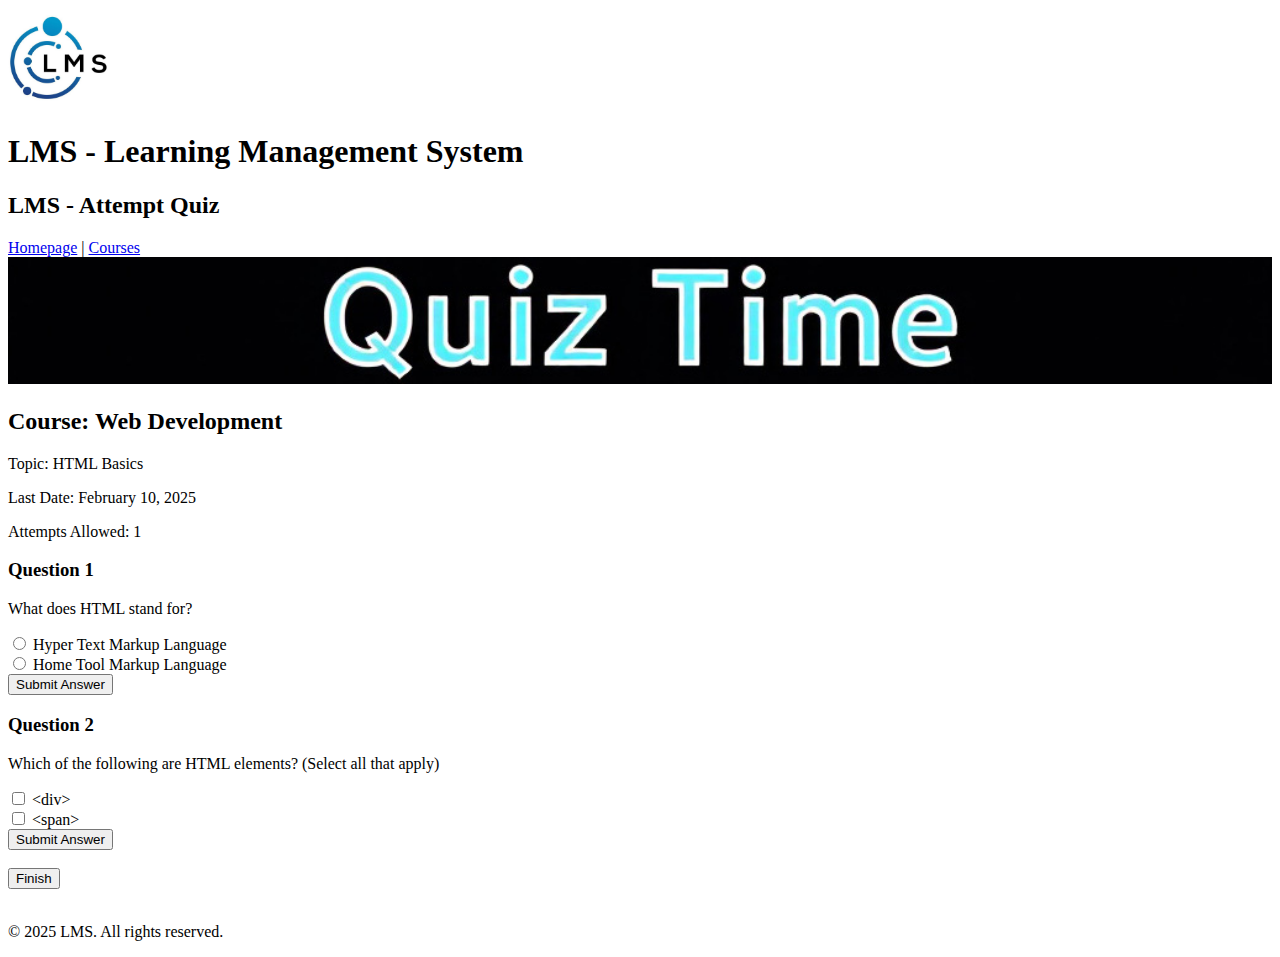
==== attempt_quiz.html @ c678f11e "Adding basic files" ====
<!DOCTYPE html>
<html lang="en">
<head>
    <meta charset="UTF-8">
    <meta name="viewport" content="width=device-width, initial-scale=1.0">
    <title>Attempt Quiz - LMS</title>
</head>
<body>
    <header>
        <img src="logo.jpg" alt="LMS Logo" style="width: 100px; height: 100px;">
        <h1>LMS - Learning Management System</h1>
        <h2>LMS - Attempt Quiz</h2>
    </header>
    <div>
        <nav>
            <a href="index.html">Homepage</a> | 
            <a href="course_view.html">Courses</a> 
        </nav>
    </div>
    <main>
        <img src="banner.jpg" alt="Quiz Banner" style="width: 100%;">
        <h2>Course: Web Development</h2>
        <p>Topic: HTML Basics</p>
        <p>Last Date: February 10, 2025</p>
        <p>Attempts Allowed: 1</p>
        
        
        <h3>Question 1</h3>
        <p>What does HTML stand for?</p>
        <input type="radio" id="q1a" name="q1" value="Hyper Text Markup Language">
        <label for="q1a">Hyper Text Markup Language</label><br>
        <input type="radio" id="q1b" name="q1" value="Home Tool Markup Language">
        <label for="q1b">Home Tool Markup Language</label><br>
        <button>Submit Answer</button>
        
        <h3>Question 2</h3>
        <p>Which of the following are HTML elements? (Select all that apply)</p>
        <input type="checkbox" id="q2a" name="q2" value="<div>">
        <label for="q2a">&lt;div&gt;</label><br>
        <input type="checkbox" id="q2b" name="q2" value="<span>">
        <label for="q2b">&lt;span&gt;</label><br>
        <button>Submit Answer</button>
        
        <br><br>
        <form>
            <button type="submit" formaction="leaderboard.html">Finish</button>
            <br><br>
        </form>
    </main>
    <footer>
        <p>&copy; 2025 LMS. All rights reserved.</p>
    </footer>
</body>
</html>
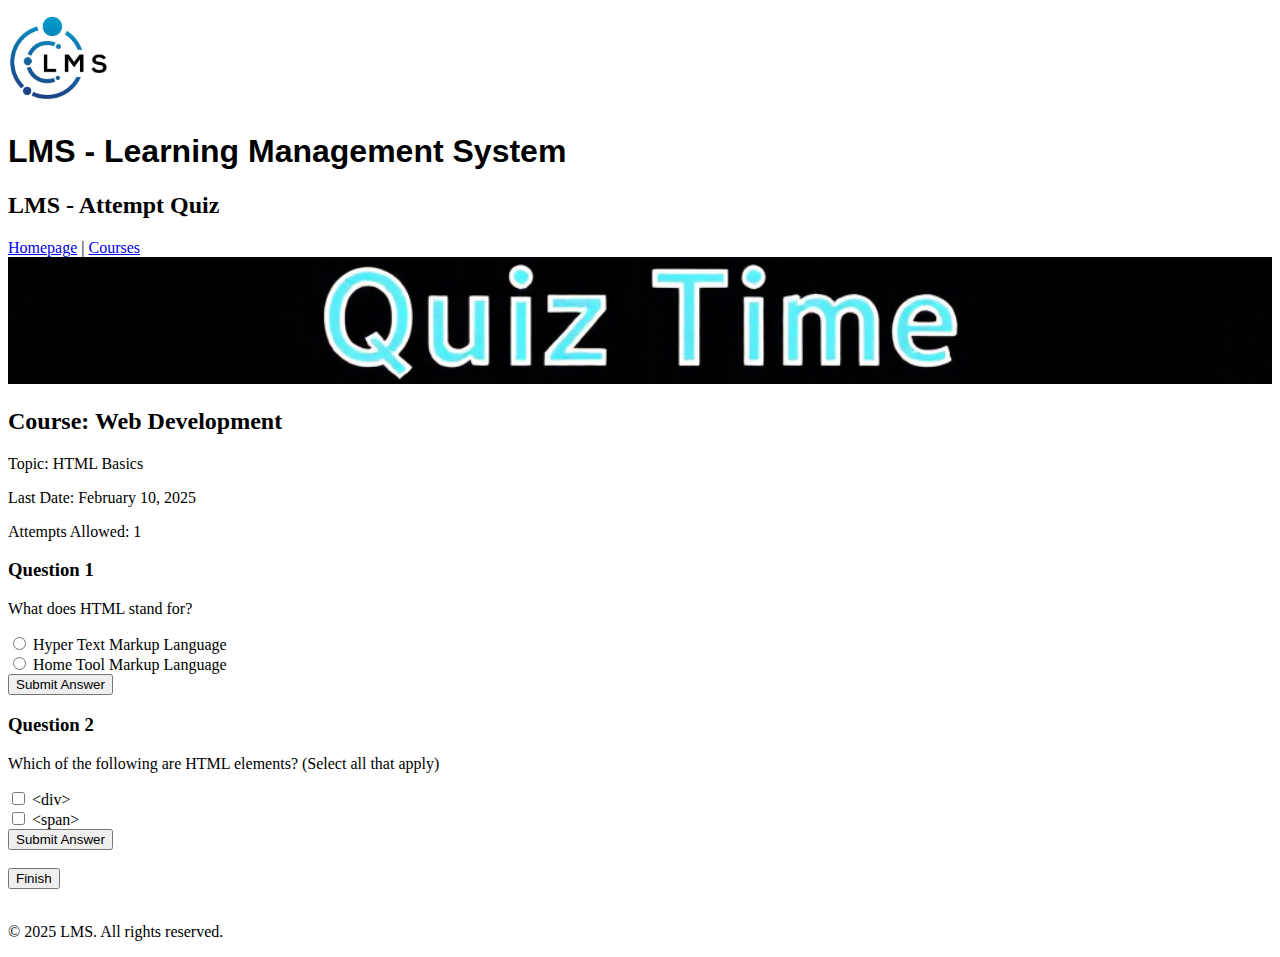
==== commit 9f8ea1af: "Slight difficulties with login.html" ====
--- a/attempt_quiz.html
+++ b/attempt_quiz.html
@@ -3,6 +3,7 @@
 <head>
     <meta charset="UTF-8">
     <meta name="viewport" content="width=device-width, initial-scale=1.0">
+    <link rel="stylesheet" href="styles.css">
     <title>Attempt Quiz - LMS</title>
 </head>
 <body>
--- a/styles.css
+++ b/styles.css
@@ -0,0 +1,84 @@
+.header {
+    display: flex;
+    flex-direction: row;
+    background-color: #004080;
+    padding: 20px;
+    color: white;
+}
+
+h1 {
+    margin-right: 0;
+    margin-left: auto;
+    font-family: Arial, Helvetica, sans-serif;
+}
+
+.navbar{
+    display: flex;
+    flex-direction: row;
+    background-color: #003366;
+    padding: 10px;
+    justify-content: space-evenly;
+}
+
+.navbar-item{
+    color: white;
+    text-decoration: none;
+    font-family: Arial, Helvetica, sans-serif;
+
+}
+
+.navbar-item:hover{
+    text-decoration: underline;
+}
+
+.main{
+    background-color: #d4d4d4;
+    text-align: center;
+    padding: 20px;
+    margin: 20px;
+    font-family: Arial, Helvetica, sans-serif;
+}
+.footer{
+    background-color: #004080;
+    padding: 10px;
+    color: white;
+    text-align: center;
+    font-family: Arial, Helvetica, sans-serif;
+}
+
+.login-form{
+    display: flex;
+    flex-direction: column;
+    background-color: #d4d4d4;
+    align-items: center;
+    padding: 30px;
+    margin-left: 150px;
+    margin-right: 150px;
+    border-radius: 30px;
+}
+
+.input-fields{
+    background-color: lightyellow;
+    padding: 10px;
+    border-radius: 5px;
+    border: darkgrey, 3px;
+
+}
+
+.login-button{
+    background-color: #008000;
+    color: white;
+}
+
+.login-button:hover{
+    background-color: #006600;
+}
+
+.forgot-password{
+    color: #004080;
+    text-decoration: none;
+}
+
+.forgot-password:hover{
+    text-decoration: underline;
+}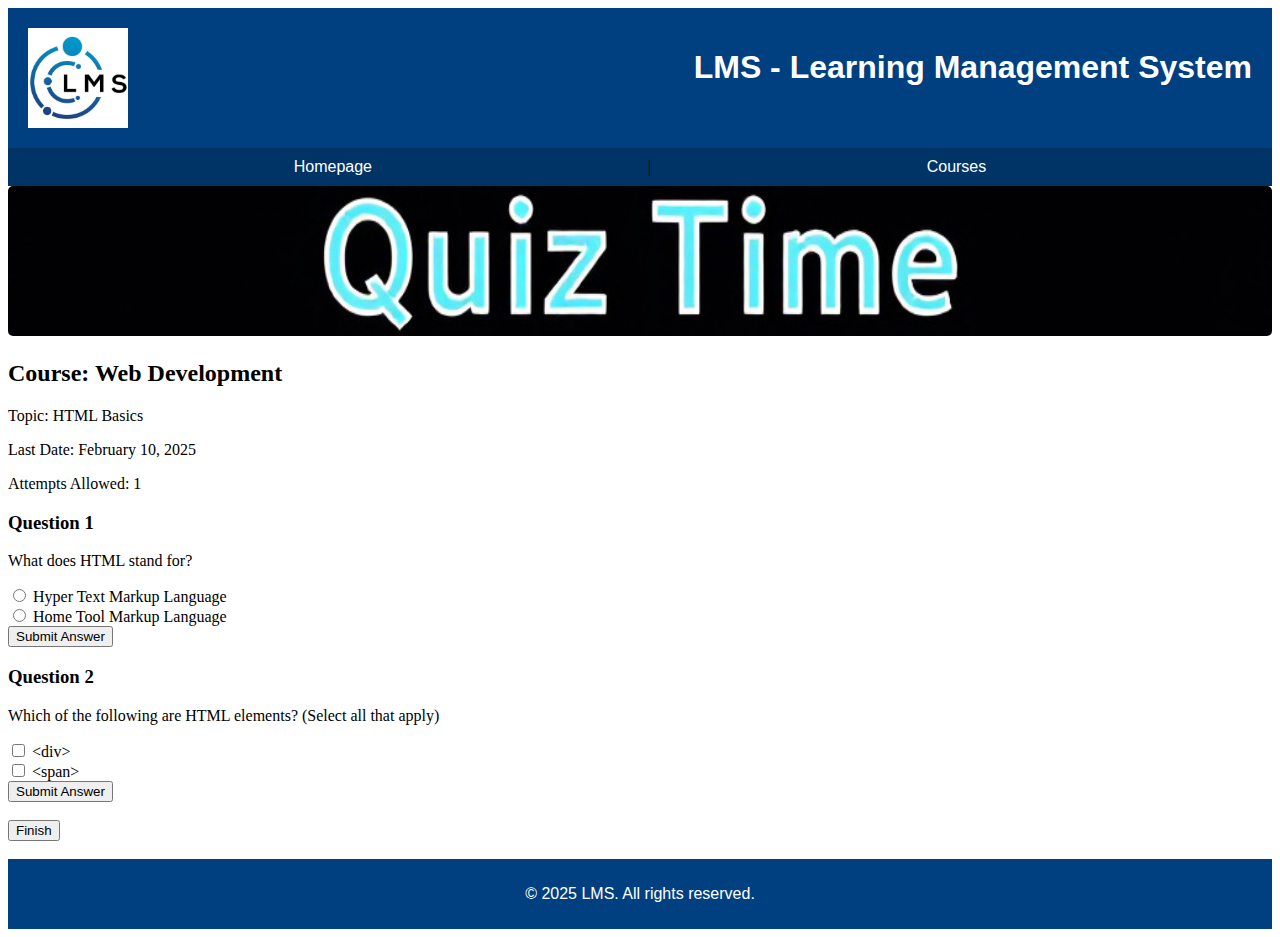
==== commit 9e88fb03: "Added basics for attempt quiz" ====
--- a/attempt_quiz.html
+++ b/attempt_quiz.html
@@ -7,19 +7,18 @@
     <title>Attempt Quiz - LMS</title>
 </head>
 <body>
-    <header>
+    <header class="header">
         <img src="logo.jpg" alt="LMS Logo" style="width: 100px; height: 100px;">
         <h1>LMS - Learning Management System</h1>
-        <h2>LMS - Attempt Quiz</h2>
     </header>
     <div>
-        <nav>
-            <a href="index.html">Homepage</a> | 
-            <a href="course_view.html">Courses</a> 
+        <nav class="navbar">
+            <a href="index.html" class="navbar-item">Homepage</a> | 
+            <a href="course_view.html" class="navbar-item">Courses</a> 
         </nav>
     </div>
     <main>
-        <img src="banner.jpg" alt="Quiz Banner" style="width: 100%;">
+        <img src="banner.jpg" alt="Quiz Banner" style="width: 100%; height:150px; border-radius: 5px;">
         <h2>Course: Web Development</h2>
         <p>Topic: HTML Basics</p>
         <p>Last Date: February 10, 2025</p>
@@ -48,7 +47,7 @@
             <br><br>
         </form>
     </main>
-    <footer>
+    <footer class="footer">
         <p>&copy; 2025 LMS. All rights reserved.</p>
     </footer>
 </body>
--- a/styles.css
+++ b/styles.css
@@ -81,4 +81,41 @@
 
 .forgot-password:hover{
     text-decoration: underline;
+}
+
+.term-selection{
+    background-color: lightyellow;
+    border-radius: 5px;
+    padding: 5px;
+    align-self: center;
+}
+
+.course-tile{
+    background-color: lightblue;
+    padding: 20px;
+    margin: 15px;
+    border-radius: 10px;
+}
+
+.accept-button{
+    background-color: #4Caf50;
+    color: white;
+}
+
+.accept-button:hover{
+    background-color: #265e28;
+}
+
+.decline-button{
+    background-color: #d32f2f;
+    color: white;
+}
+
+.decline-button:hover{
+    background-color: #821b1b;
+}
+
+.profile-picture{
+    border: 2px solid black;
+    border-radius: 50%;
 }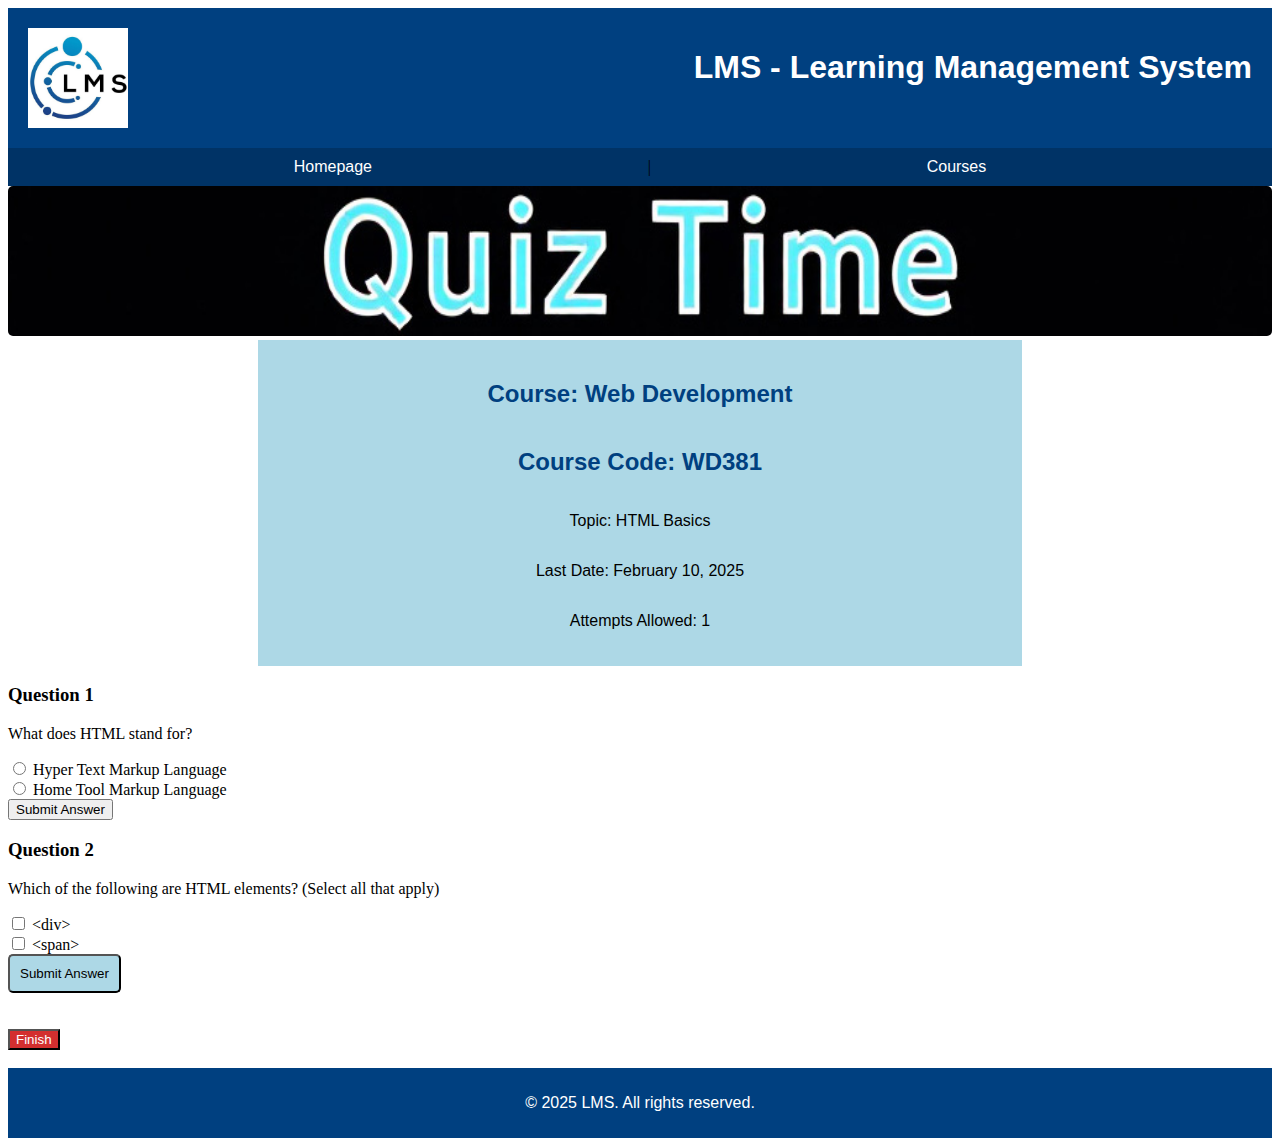
==== commit 5ce2d6d5: "Saving progess" ====
--- a/attempt_quiz.html
+++ b/attempt_quiz.html
@@ -19,31 +19,35 @@
     </div>
     <main>
         <img src="banner.jpg" alt="Quiz Banner" style="width: 100%; height:150px; border-radius: 5px;">
-        <h2>Course: Web Development</h2>
-        <p>Topic: HTML Basics</p>
-        <p>Last Date: February 10, 2025</p>
-        <p>Attempts Allowed: 1</p>
+        <div class = "course_quiz_detail">
+            <h2>Course: Web Development</h2>
+            <h2>Course Code: WD381</h2>
+            <p>Topic: HTML Basics</p>
+            <p>Last Date: February 10, 2025</p>
+            <p>Attempts Allowed: 1</p>
+        </div>
         
+            <h3>Question 1</h3>
+            <p>What does HTML stand for?</p>
+            <input type="radio" id="q1a" name="q1" value="Hyper Text Markup Language">
+            <label for="q1a" >Hyper Text Markup Language</label><br>
+            <input type="radio" id="q1b" name="q1" value="Home Tool Markup Language">
+            <label for="q1b">Home Tool Markup Language</label><br>
+            <button>Submit Answer</button>
         
-        <h3>Question 1</h3>
-        <p>What does HTML stand for?</p>
-        <input type="radio" id="q1a" name="q1" value="Hyper Text Markup Language">
-        <label for="q1a">Hyper Text Markup Language</label><br>
-        <input type="radio" id="q1b" name="q1" value="Home Tool Markup Language">
-        <label for="q1b">Home Tool Markup Language</label><br>
-        <button>Submit Answer</button>
-        
-        <h3>Question 2</h3>
-        <p>Which of the following are HTML elements? (Select all that apply)</p>
-        <input type="checkbox" id="q2a" name="q2" value="<div>">
-        <label for="q2a">&lt;div&gt;</label><br>
-        <input type="checkbox" id="q2b" name="q2" value="<span>">
-        <label for="q2b">&lt;span&gt;</label><br>
-        <button>Submit Answer</button>
-        
+        <div>
+            <h3>Question 2</h3>
+            <p>Which of the following are HTML elements? (Select all that apply)</p>
+            <input type="checkbox" id="q2a" name="q2" value="<div>">
+            <label for="q2a">&lt;div&gt;</label><br>
+            <input type="checkbox" id="q2b" name="q2" value="<span>">
+            <label for="q2b">&lt;span&gt;</label><br>
+            <button class="submit_answer">Submit Answer</button>
+        </div>
+
         <br><br>
         <form>
-            <button type="submit" formaction="leaderboard.html">Finish</button>
+            <button type="submit" formaction="leaderboard.html" class = "finish_quiz">Finish</button>
             <br><br>
         </form>
     </main>
--- a/styles.css
+++ b/styles.css
@@ -9,6 +9,13 @@
 h1 {
     margin-right: 0;
     margin-left: auto;
+    font-family: Arial, Helvetica, sans-serif;
+}
+
+h2 {
+    color: #004080;
+    text-align: center;
+    /*padding: 20px;*/
     font-family: Arial, Helvetica, sans-serif;
 }
 
@@ -35,7 +42,7 @@
     background-color: #d4d4d4;
     text-align: center;
     padding: 20px;
-    margin: 20px;
+    /*margin: 20px;*/
     font-family: Arial, Helvetica, sans-serif;
 }
 .footer{
@@ -55,6 +62,8 @@
     margin-left: 150px;
     margin-right: 150px;
     border-radius: 30px;
+    box-shadow: 0px 4px 10px rgba(0, 0, 0, 0.2);
+
 }
 
 .input-fields{
@@ -65,9 +74,12 @@
 
 }
 
+
+
 .login-button{
     background-color: #008000;
     color: white;
+    
 }
 
 .login-button:hover{
@@ -75,6 +87,7 @@
 }
 
 .forgot-password{
+    background-color: transparent; 
     color: #004080;
     text-decoration: none;
 }
@@ -95,6 +108,7 @@
     padding: 20px;
     margin: 15px;
     border-radius: 10px;
+    border-radius: 2px;
 }
 
 .accept-button{
@@ -118,4 +132,64 @@
 .profile-picture{
     border: 2px solid black;
     border-radius: 50%;
-}+}
+
+
+ul {
+    list-style: inside;
+    display: flex;
+    align-items: center;
+    flex-direction: column;
+    padding: 0;
+  }
+
+ul li {
+    list-style-type: "- ";
+    margin: 10px;
+    align-items: center;
+ }
+
+.course_quiz_detail{
+    background-color: lightblue;
+    display: flex;
+    flex-direction: column;
+    padding: 20px;
+    margin-left: 250px;
+    margin-right: 250px;
+    align-items: center;
+    font-family: Arial, Helvetica, sans-serif;
+}
+
+.quiz_question{
+    background-color: #cacaca;
+    align-items: center;
+}
+
+.submit_answer{
+    background-color: lightblue;
+    color: black;
+    padding: 10px;
+    border-radius: 5px;
+}
+
+.submit_answer:hover{
+    background-color: darkblue;
+    color: white;
+}
+
+.finish_quiz{
+    background-color: #D32f2f;
+    color: white;
+}
+
+.finish_quiz:hover{
+    background-color: #821b1b;
+}
+
+
+
+
+
+
+
+
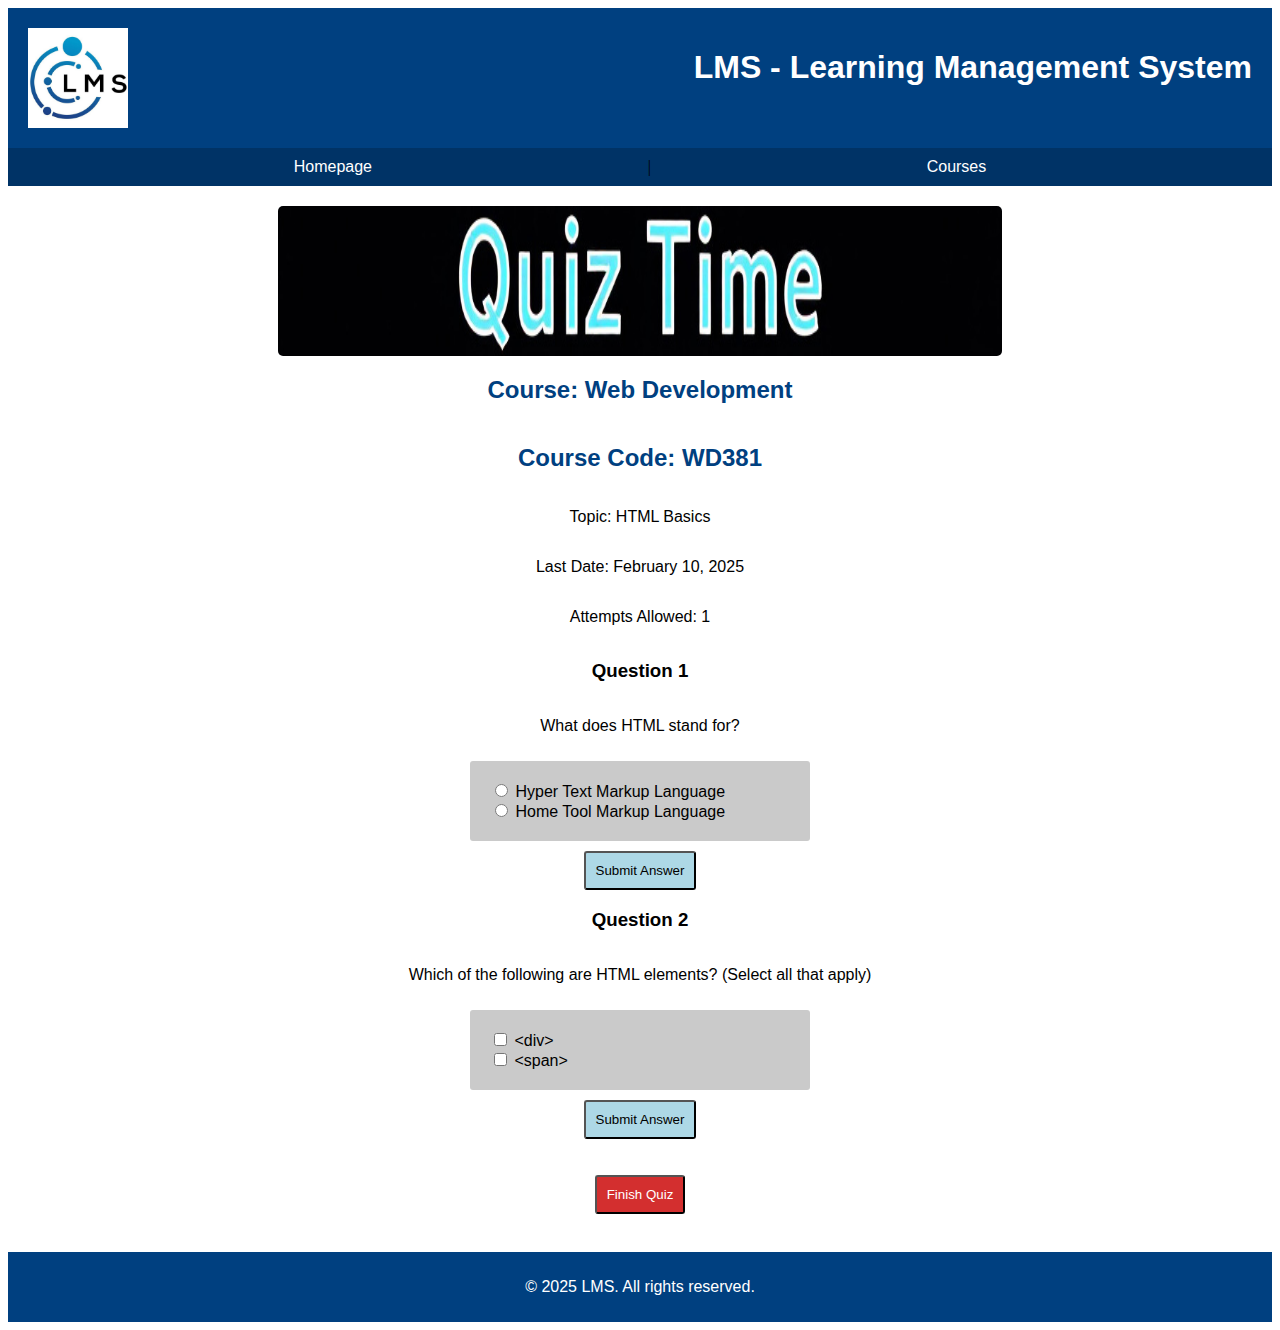
==== commit ab3fb232: "Completed majority of Attempted quiz css" ====
--- a/attempt_quiz.html
+++ b/attempt_quiz.html
@@ -17,37 +17,40 @@
             <a href="course_view.html" class="navbar-item">Courses</a> 
         </nav>
     </div>
-    <main>
+    <main class="course_quiz_detail">
         <img src="banner.jpg" alt="Quiz Banner" style="width: 100%; height:150px; border-radius: 5px;">
-        <div class = "course_quiz_detail">
-            <h2>Course: Web Development</h2>
-            <h2>Course Code: WD381</h2>
-            <p>Topic: HTML Basics</p>
-            <p>Last Date: February 10, 2025</p>
-            <p>Attempts Allowed: 1</p>
-        </div>
-        
-            <h3>Question 1</h3>
-            <p>What does HTML stand for?</p>
+        <h2>Course: Web Development</h2>
+        <h2>Course Code: WD381</h2>
+        <p>Topic: HTML Basics</p>
+        <p>Last Date: February 10, 2025</p>
+        <p>Attempts Allowed: 1</p>
+    
+        <h3>Question 1</h3>
+        <p>What does HTML stand for?</p>
+        <div class = "options">
             <input type="radio" id="q1a" name="q1" value="Hyper Text Markup Language">
             <label for="q1a" >Hyper Text Markup Language</label><br>
             <input type="radio" id="q1b" name="q1" value="Home Tool Markup Language">
             <label for="q1b">Home Tool Markup Language</label><br>
-            <button>Submit Answer</button>
+        </div>
+        <button class="submit_answer">Submit Answer</button>
+    
         
-        <div>
-            <h3>Question 2</h3>
-            <p>Which of the following are HTML elements? (Select all that apply)</p>
+        <h3>Question 2</h3>
+        <p>Which of the following are HTML elements? (Select all that apply)</p>
+        <div class = "options">
             <input type="checkbox" id="q2a" name="q2" value="<div>">
-            <label for="q2a">&lt;div&gt;</label><br>
+            <label for="q2a" class = "quiz_question">&lt;div&gt;</label><br>
             <input type="checkbox" id="q2b" name="q2" value="<span>">
             <label for="q2b">&lt;span&gt;</label><br>
-            <button class="submit_answer">Submit Answer</button>
         </div>
+        <button class="submit_answer">Submit Answer</button>
+        
+
 
         <br><br>
         <form>
-            <button type="submit" formaction="leaderboard.html" class = "finish_quiz">Finish</button>
+            <button type="submit" formaction="leaderboard.html" class = "finish_quiz">Finish Quiz</button>
             <br><br>
         </form>
     </main>
--- a/styles.css
+++ b/styles.css
@@ -150,7 +150,6 @@
  }
 
 .course_quiz_detail{
-    background-color: lightblue;
     display: flex;
     flex-direction: column;
     padding: 20px;
@@ -158,18 +157,15 @@
     margin-right: 250px;
     align-items: center;
     font-family: Arial, Helvetica, sans-serif;
-}
-
-.quiz_question{
-    background-color: #cacaca;
-    align-items: center;
-}
+    text-align: center;
+}
+
 
 .submit_answer{
     background-color: lightblue;
     color: black;
     padding: 10px;
-    border-radius: 5px;
+    border-radius: 3px;
 }
 
 .submit_answer:hover{
@@ -180,16 +176,27 @@
 .finish_quiz{
     background-color: #D32f2f;
     color: white;
+    padding: 10px;
+    border-radius: 3px;
 }
 
 .finish_quiz:hover{
     background-color: #821b1b;
 }
 
-
-
-
-
-
-
-
+.options{
+    background-color: #cacaca;
+    padding: 20px;
+    text-align: left;
+    margin: 10px;
+    border-radius: 3px;
+    width: 300px;
+}
+
+
+
+
+
+
+
+
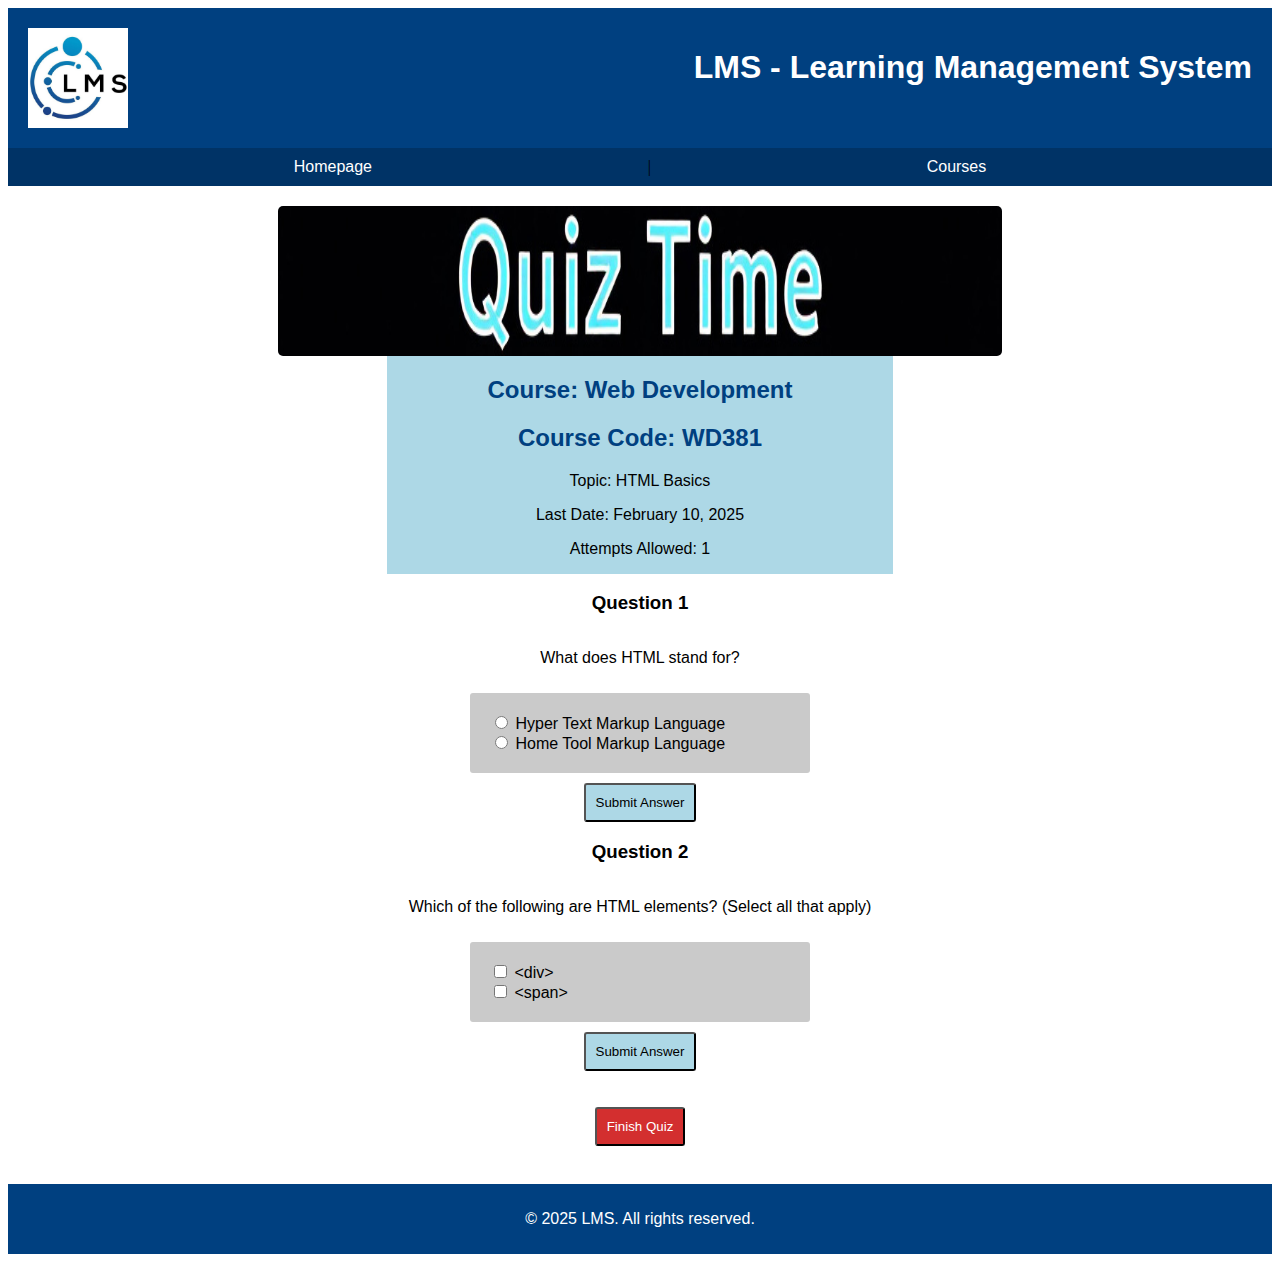
==== commit d1c1f4db: "Finished attempt quiz and fixed login" ====
--- a/attempt_quiz.html
+++ b/attempt_quiz.html
@@ -18,12 +18,15 @@
         </nav>
     </div>
     <main class="course_quiz_detail">
+
         <img src="banner.jpg" alt="Quiz Banner" style="width: 100%; height:150px; border-radius: 5px;">
-        <h2>Course: Web Development</h2>
-        <h2>Course Code: WD381</h2>
-        <p>Topic: HTML Basics</p>
-        <p>Last Date: February 10, 2025</p>
-        <p>Attempts Allowed: 1</p>
+        <div class = "quiz_explaination">
+            <h2>Course: Web Development</h2>
+            <h2>Course Code: WD381</h2>
+            <p>Topic: HTML Basics</p>
+            <p>Last Date: February 10, 2025</p>
+            <p>Attempts Allowed: 1</p>
+        </div>
     
         <h3>Question 1</h3>
         <p>What does HTML stand for?</p>
--- a/styles.css
+++ b/styles.css
@@ -74,11 +74,20 @@
 
 }
 
+.container{
+    display: flex;
+    flex-direction: column;
+    align-items: center;
+}
+
 
 
 .login-button{
     background-color: #008000;
     color: white;
+    margin: 20px 10px 10px 10px;
+    padding: 10px;
+    border-radius: 3px;
     
 }
 
@@ -90,6 +99,7 @@
     background-color: transparent; 
     color: #004080;
     text-decoration: none;
+    margin-bottom: 20px;
 }
 
 .forgot-password:hover{
@@ -160,6 +170,11 @@
     text-align: center;
 }
 
+.quiz_explaination{
+    background-color: lightblue;
+    width: 70%;
+}
+
 
 .submit_answer{
     background-color: lightblue;
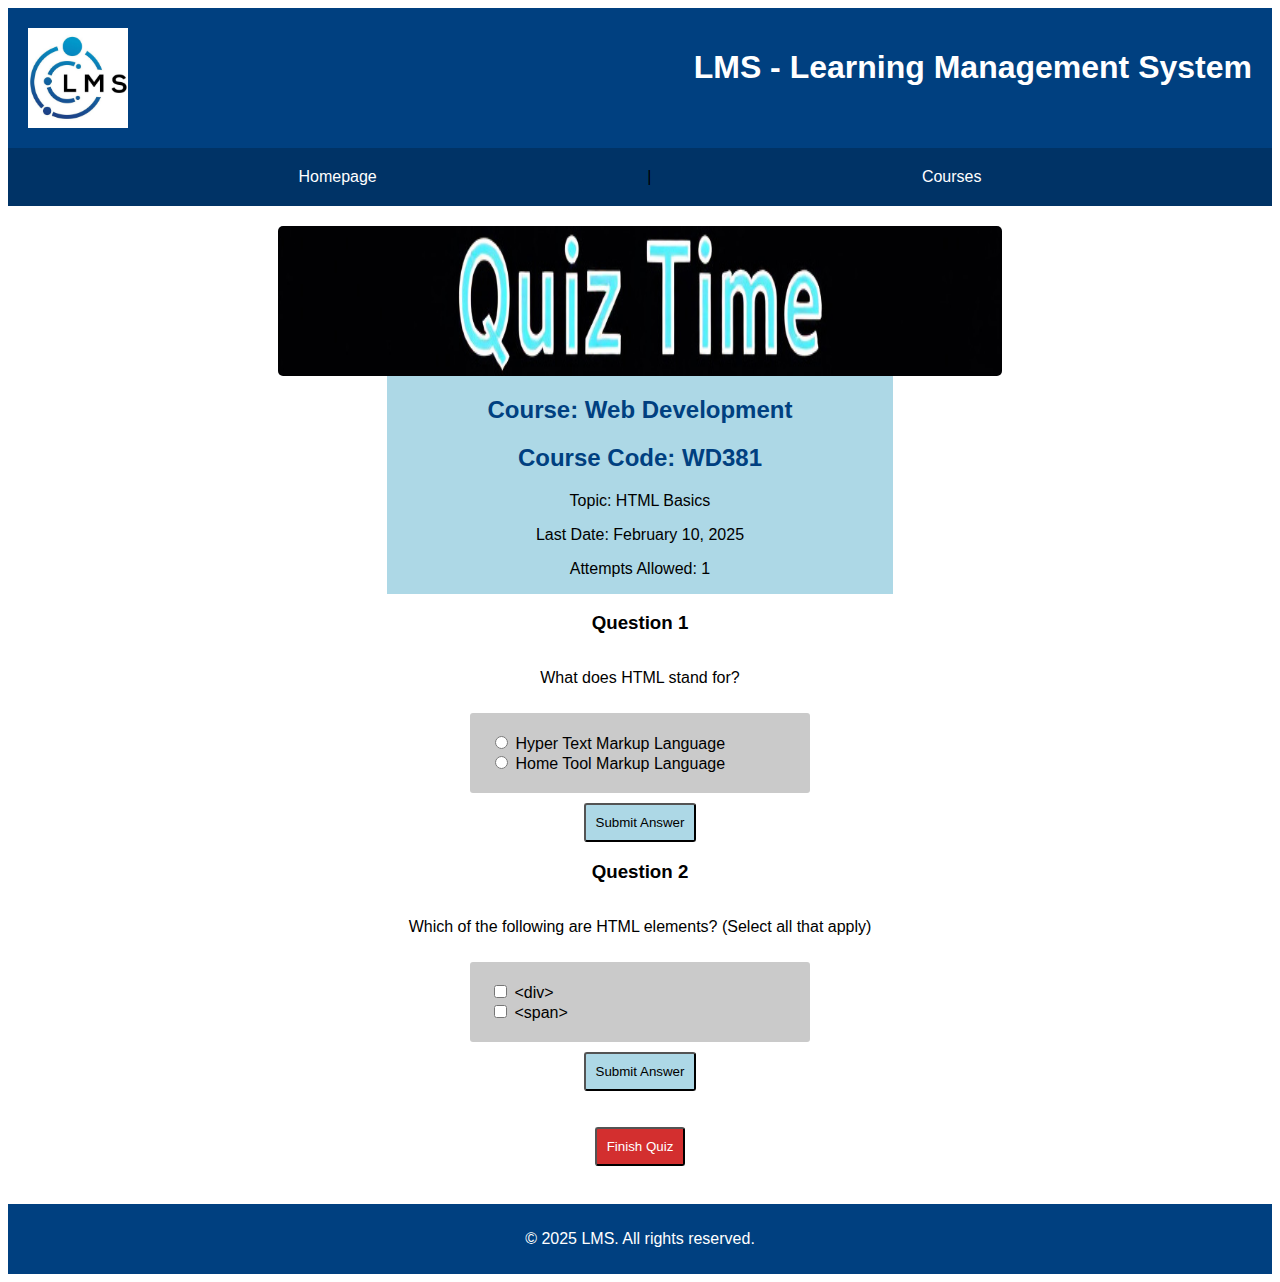
==== commit 4f1cb5a3: "Applied font family style to all files body's. Fixed margins" ====
--- a/attempt_quiz.html
+++ b/attempt_quiz.html
@@ -6,7 +6,7 @@
     <link rel="stylesheet" href="styles.css">
     <title>Attempt Quiz - LMS</title>
 </head>
-<body>
+<body style="font-family: Arial, Helvetica, sans-serif;">
     <header class="header">
         <img src="logo.jpg" alt="LMS Logo" style="width: 100px; height: 100px;">
         <h1>LMS - Learning Management System</h1>
--- a/styles.css
+++ b/styles.css
@@ -9,28 +9,26 @@
 h1 {
     margin-right: 0;
     margin-left: auto;
-    font-family: Arial, Helvetica, sans-serif;
 }
 
 h2 {
     color: #004080;
     text-align: center;
+
     /*padding: 20px;*/
-    font-family: Arial, Helvetica, sans-serif;
 }
 
 .navbar{
     display: flex;
     flex-direction: row;
     background-color: #003366;
-    padding: 10px;
+    padding: 20px;
     justify-content: space-evenly;
 }
 
 .navbar-item{
     color: white;
     text-decoration: none;
-    font-family: Arial, Helvetica, sans-serif;
 
 }
 
@@ -43,14 +41,12 @@
     text-align: center;
     padding: 20px;
     /*margin: 20px;*/
-    font-family: Arial, Helvetica, sans-serif;
 }
 .footer{
     background-color: #004080;
     padding: 10px;
     color: white;
     text-align: center;
-    font-family: Arial, Helvetica, sans-serif;
 }
 
 .login-form{
@@ -80,6 +76,13 @@
     align-items: center;
 }
 
+.container2{
+    display: flex;
+    flex-direction: row;
+    justify-content: center;
+}
+
+
 
 
 .login-button{
@@ -107,19 +110,23 @@
 }
 
 .term-selection{
+    align-self: center;
     background-color: lightyellow;
     border-radius: 5px;
     padding: 5px;
-    align-self: center;
-}
+    margin-top: 30px;
+}
+
+
 
 .course-tile{
     background-color: lightblue;
     padding: 20px;
     margin: 15px;
     border-radius: 10px;
-    border-radius: 2px;
-}
+    box-shadow: 0px 4px 10px rgba(0, 0, 0, 0.2);
+}
+
 
 .accept-button{
     background-color: #4Caf50;
@@ -166,7 +173,6 @@
     margin-left: 250px;
     margin-right: 250px;
     align-items: center;
-    font-family: Arial, Helvetica, sans-serif;
     text-align: center;
 }
 
@@ -214,4 +220,3 @@
 
 
 
-
